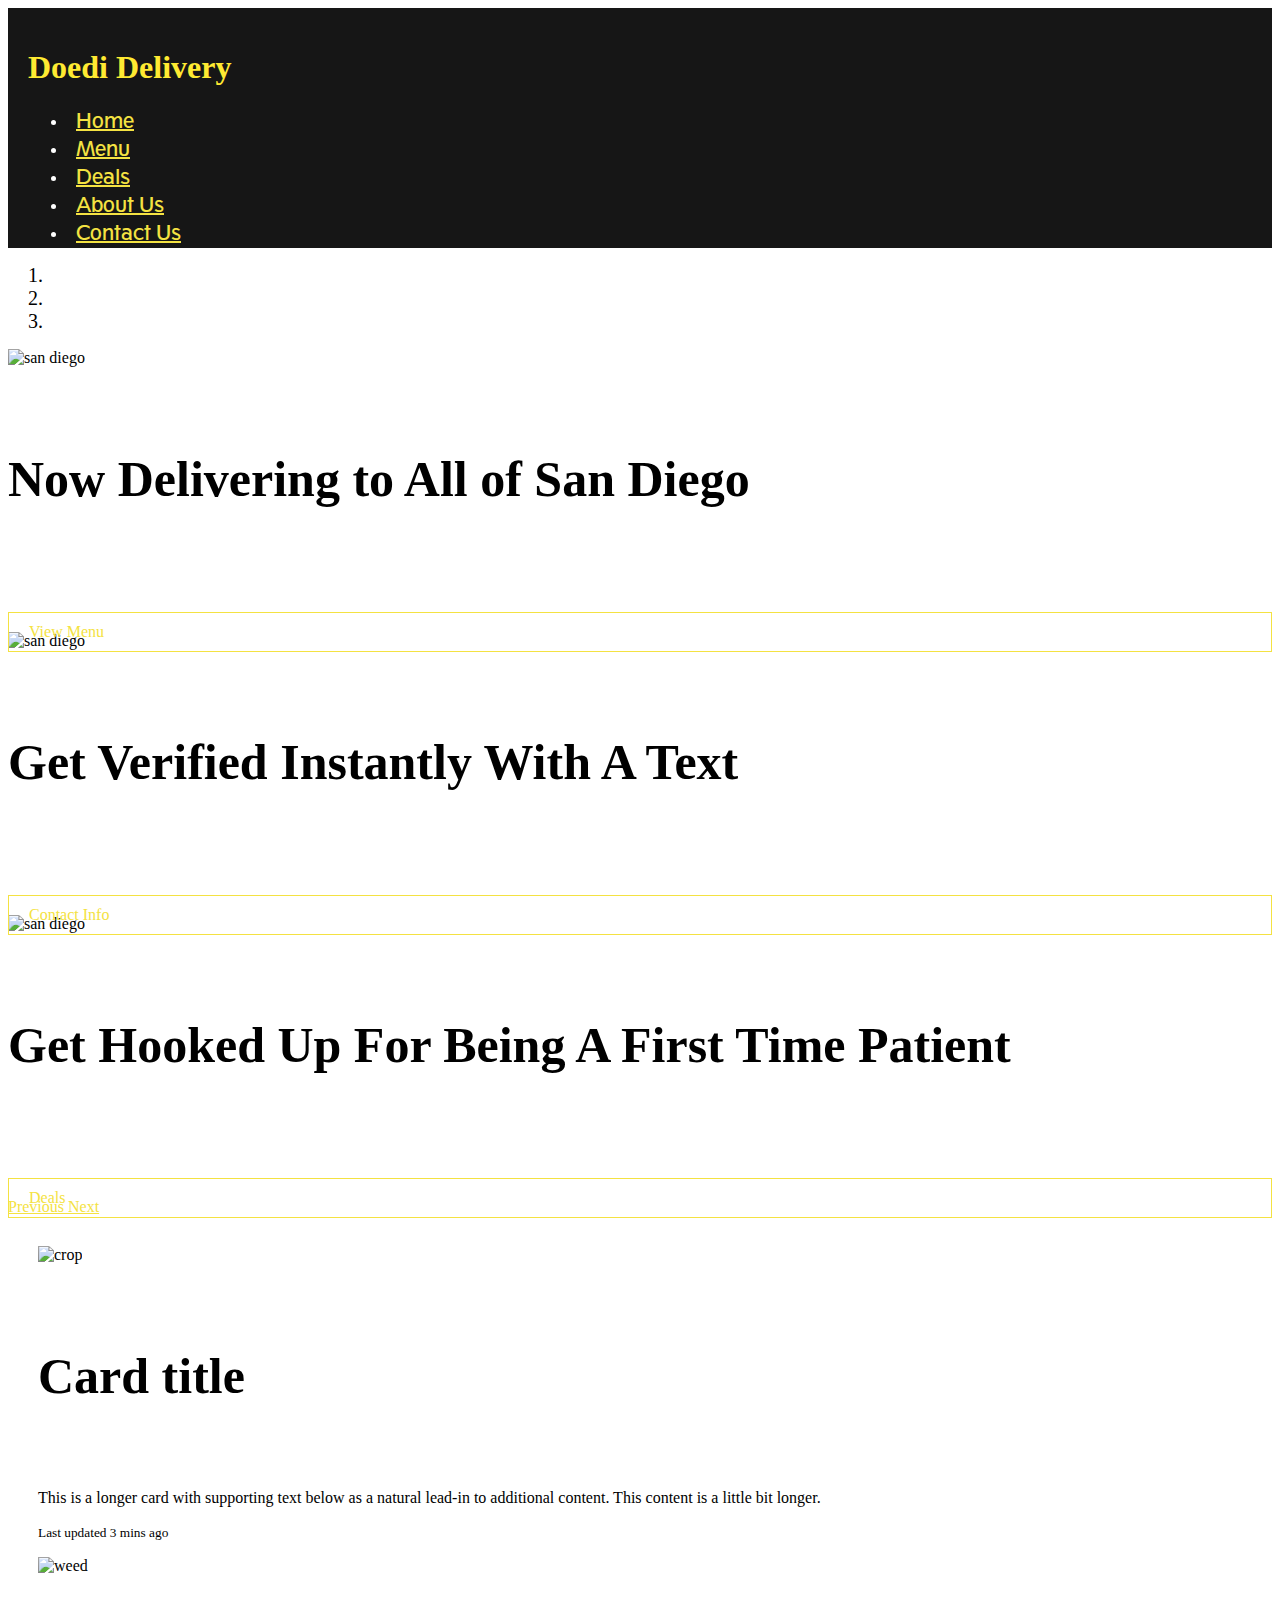
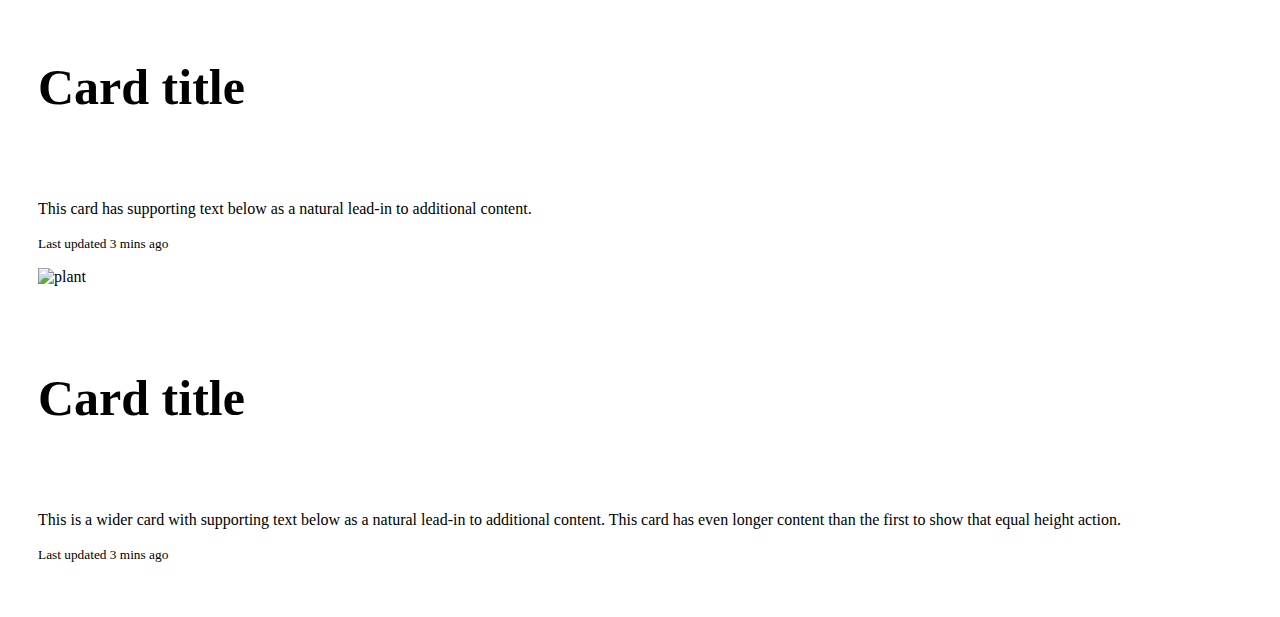
==== contact.html @ 58ab5596 "first commit" ====
<!DOCTYPE html>
<html lang="en">

<head>
    <meta charset="UTF-8">
    <meta name="viewport" content="width=device-width, initial-scale=1.0">
    <meta http-equiv="X-UA-Compatible" content="ie=edge">
    <title>Document</title>
    <link rel="stylesheet" href="https://stackpath.bootstrapcdn.com/bootstrap/4.1.3/css/bootstrap.min.css" integrity="sha384-MCw98/SFnGE8fJT3GXwEOngsV7Zt27NXFoaoApmYm81iuXoPkFOJwJ8ERdknLPMO"
        crossorigin="anonymous">
    <link rel="stylesheet" href="assets/css/style.css" type="text/css">
</head>

<body>
    <div class="jumbotron jumbotron-fluid">
        <div class="container">
            <!--This is the website logo-->
            <h1 class="display-4">Doedi Delivery</h1>
            <ul class="nav justify-content-end">
                <li class="btn navbtn men">
                    <a class="nav-link active" href="index.html">Home</a>
                </li>
                <li class="btn navbtn men">
                    <a class="nav-link" href="menu.html">Menu</a>
                </li>
                <li class="btn navbtn men">
                    <a class="nav-link" href="deals.html">Deals</a>
                </li>
                <li class="btn navbtn men">
                    <a class="nav-link" href="about.html">About Us</a>
                </li>
                <li class="btn navbtn men">
                    <a class="nav-link" href="contact.html">Contact Us</a>
                </li>
            </ul>
        </div>

    </div>


    <div id="carouselExampleIndicators" class="carousel slide" data-ride="carousel">
        <ol class="carousel-indicators">
            <li data-target="#carouselExampleIndicators" data-slide-to="0" class="active"></li>
            <li data-target="#carouselExampleIndicators" data-slide-to="1"></li>
            <li data-target="#carouselExampleIndicators" data-slide-to="2"></li>
        </ol>
        <div class="carousel-inner">
            <div class="carousel-item active">
                <img src="https://cdn.pixabay.com/photo/2013/10/04/21/13/san-diego-190898_960_720.jpg" class="d-block w-100 image-responsive image-resize"
                    alt="san diego">
                <div class="carousel-caption d-none d-md-block">
                    <h5>Now Delivering to All of San Diego</h5>
                    <div class="btn menu-btn">View Menu</div>
                </div>
            </div>
            <div class="carousel-item">
                <img src="https://cdn.pixabay.com/photo/2013/10/04/21/13/san-diego-190898_960_720.jpg" class="d-block w-100 image-responsive image-resize"
                    alt="san diego">
                <div class="carousel-caption d-none d-md-block">
                    <h5>Get Verified Instantly With A Text</h5>
                    <div class="btn menu-btn">Contact Info</div>
                </div>
            </div>
            <div class="carousel-item">
                <img src="https://cdn.pixabay.com/photo/2013/10/04/21/13/san-diego-190898_960_720.jpg" class="d-block w-100 image-responsive image-resize"
                    alt="san diego">
                <div class="carousel-caption d-none d-md-block">
                    <h5>Get Hooked Up For Being A First Time Patient</h5>
                    <div class="btn menu-btn">Deals</div>
                </div>
            </div>
        </div>
        <a class="carousel-control-prev" href="#carouselExampleIndicators" role="button" data-slide="prev">
            <span class="carousel-control-prev-icon" aria-hidden="true"></span>
            <span class="sr-only">Previous</span>
        </a>
        <a class="carousel-control-next" href="#carouselExampleIndicators" role="button" data-slide="next">
            <span class="carousel-control-next-icon" aria-hidden="true"></span>
            <span class="sr-only">Next</span>
        </a>
    </div>

    <div class=my-wrapper>
        <div class="container">
            <div class="card-deck">
                <div class="card">
                    <img src="https://images.pexels.com/photos/606506/pexels-photo-606506.jpeg?auto=compress&cs=tinysrgb&dpr=2&h=750&w=1260"
                        class="card-img-top crop" alt="crop">
                    <div class="card-body">
                        <h5 class="card-title">Card title</h5>
                        <p class="card-text">This is a longer card with supporting text below as a natural lead-in to
                            additional content. This content is a little bit longer.</p>
                        <p class="card-text"><small class="text-muted">Last updated 3 mins ago</small></p>
                    </div>
                </div>
                <div class="card">
                    <img src="https://images.pexels.com/photos/1466335/pexels-photo-1466335.jpeg?auto=compress&cs=tinysrgb&dpr=2&h=750&w=1260"
                        class="card-img-top joint" alt="weed">
                    <div class="card-body">
                        <h5 class="card-title">Card title</h5>
                        <p class="card-text">This card has supporting text below as a natural lead-in to additional
                            content.</p>
                        <p class="card-text"><small class="text-muted">Last updated 3 mins ago</small></p>
                    </div>
                </div>
                <div class="card">
                    <img src="https://images.unsplash.com/photo-1542326594-17ee0e5acd56?ixlib=rb-1.2.1&ixid=eyJhcHBfaWQiOjEyMDd9&auto=format&fit=crop&w=500&q=60"
                        class="card-img-top plant" alt="plant">
                    <div class="card-body">
                        <h5 class="card-title">Card title</h5>
                        <p class="card-text">This is a wider card with supporting text below as a natural lead-in to
                            additional content. This card has even longer content than the first to show that equal
                            height action.</p>
                        <p class="card-text"><small class="text-muted">Last updated 3 mins ago</small></p>
                    </div>
                </div>
            </div>
        </div>
    </div>













    <script src="https://code.jquery.com/jquery-3.3.1.slim.min.js" integrity="sha384-q8i/X+965DzO0rT7abK41JStQIAqVgRVzpbzo5smXKp4YfRvH+8abtTE1Pi6jizo"
        crossorigin="anonymous"></script>
    <script src="https://cdnjs.cloudflare.com/ajax/libs/popper.js/1.14.6/umd/popper.min.js" integrity="sha384-wHAiFfRlMFy6i5SRaxvfOCifBUQy1xHdJ/yoi7FRNXMRBu5WHdZYu1hA6ZOblgut"
        crossorigin="anonymous"></script>
    <script src="https://stackpath.bootstrapcdn.com/bootstrap/4.2.1/js/bootstrap.min.js" integrity="sha384-B0UglyR+jN6CkvvICOB2joaf5I4l3gm9GU6Hc1og6Ls7i6U/mkkaduKaBhlAXv9k"
        crossorigin="anonymous"></script>
    <script src="assets/javascript/main.js"></script>
</body>

</html>
---- assets/css/style.css ----
.jumbotron {
    background-color: rgb(22, 22, 22);
    color: #ffea32;
    padding: 20px 20px 0px 20px;
    margin-bottom: 0px;
}

li {
    font-size: 20px;
}

.men {
    padding: 5px 8px;
    color: #ffffff;
    font-family: firstFont;
}

a {
    color: #f4e242;
    
}

.nav-link:hover {
    background-color: #f4e242;
    color: #000000;
}

.main-content {
    border: 1px solid #f4e242;
    color: #f4e242;
    background-color: black;
    height: 1000px;
}

.textArea {
    font-size: 40px;
}

.image-resize {
    height: 650px;
}

.carousel-caption {
    bottom: 350px;
}

h5 {
    font-size: 50px;
}

.menu-btn {
    border: 1px solid #f4e242;
    color: #f4e242;
    padding: 10px 20px;
    position: relative;
    top: 20px;
}

.menu-btn:hover {
    background-color: #f4e242;
    color: #000000;
}

.my-wrapper {
    padding: 30px;
}

.aboutus {
    border: 1px solid#000000;

}

.text-warning {
    color: #f4e242;
    background-color: #000000;
}

.card-header {
    background-color: #f4e242;
    border: 1px solid #f4e242;
    font-size: 25px;
}

.list-group-item {
    font-size: 18px;
}

.hours {
    background-color: #ffffff;
}

.logo-div {
    width: 350px;
    height: 107px;
    
}

.logo {
    width: 100%;
    height: 100%;
}

.head-wrapper {
    padding: 30px;
}

.head-nav {
    position: relative;
    top: 30px;
}

#pattern {
   background-image: url("../images/background.pattern.png");
}

@font-face {
    font-family: firstFont;
    src: url("../images/TwCenClassMTStd-Regular.otf");
}
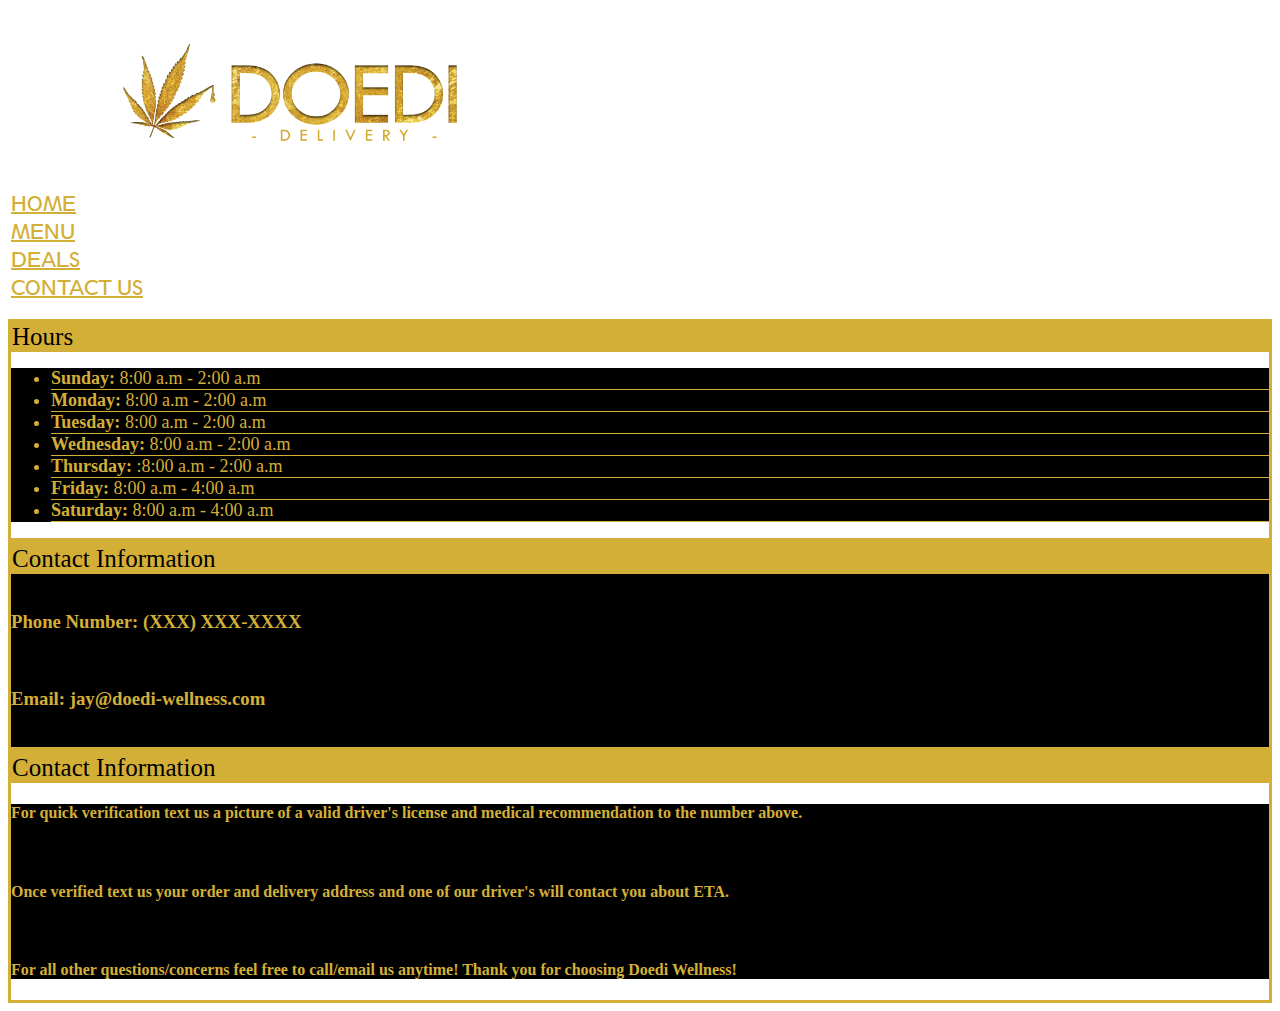
==== commit b04ae16f: "another one" ====
--- a/contact.html
+++ b/contact.html
@@ -11,107 +11,90 @@
     <link rel="stylesheet" href="assets/css/style.css" type="text/css">
 </head>
 
-<body>
-    <div class="jumbotron jumbotron-fluid">
-        <div class="container">
-            <!--This is the website logo-->
-            <h1 class="display-4">Doedi Delivery</h1>
-            <ul class="nav justify-content-end">
-                <li class="btn navbtn men">
-                    <a class="nav-link active" href="index.html">Home</a>
-                </li>
-                <li class="btn navbtn men">
-                    <a class="nav-link" href="menu.html">Menu</a>
-                </li>
-                <li class="btn navbtn men">
-                    <a class="nav-link" href="deals.html">Deals</a>
-                </li>
-                <li class="btn navbtn men">
-                    <a class="nav-link" href="about.html">About Us</a>
-                </li>
-                <li class="btn navbtn men">
-                    <a class="nav-link" href="contact.html">Contact Us</a>
-                </li>
-            </ul>
+<body id="pattern">
+    <!--HEADER-->
+    <div class="head-wrapper">
+
+        <!--This is the website logo-->
+        <div class="row">
+
+            <div class="col-4">
+                <div class="logo-div"><a href="index.html"><img src="assets/images/Logo.2.png" class="logo"> </a>
+                </div>
+            </div>
+
+            <div class="col-8">
+                <ul class="nav justify-content-end head-nav">
+                    <a class="nav-link active" href="index.html">
+                        <li class="btn navbtn men">HOME</li>
+                    </a>
+
+                    <a class="nav-link active" href="menu.html">
+                        <li class="btn navbtn men">MENU</li>
+                    </a>
+
+                    <a class="nav-link active" href="deals.html">
+                        <li class="btn navbtn men">DEALS</li>
+                    </a>
+
+                    <a class="nav-link active" href="contact.html">
+                        <li class="btn navbtn men">CONTACT US</li>
+                    </a>
+                </ul>
+            </div>
         </div>
 
     </div>
 
 
-    <div id="carouselExampleIndicators" class="carousel slide" data-ride="carousel">
-        <ol class="carousel-indicators">
-            <li data-target="#carouselExampleIndicators" data-slide-to="0" class="active"></li>
-            <li data-target="#carouselExampleIndicators" data-slide-to="1"></li>
-            <li data-target="#carouselExampleIndicators" data-slide-to="2"></li>
-        </ol>
-        <div class="carousel-inner">
-            <div class="carousel-item active">
-                <img src="https://cdn.pixabay.com/photo/2013/10/04/21/13/san-diego-190898_960_720.jpg" class="d-block w-100 image-responsive image-resize"
-                    alt="san diego">
-                <div class="carousel-caption d-none d-md-block">
-                    <h5>Now Delivering to All of San Diego</h5>
-                    <div class="btn menu-btn">View Menu</div>
+    <div class="container">
+        <div class="row">
+            <div class="col-6">
+                <div class="card mb-3 hours-card">
+                    <div class="card-header">Hours</div>
+                    <div class="card-body">
+                        <ul class="list-group list-group-flush">
+                            <li class="list-group-item hours"><b>Sunday: </b>8:00 a.m - 2:00 a.m</li>
+                            <li class="list-group-item hours"><b>Monday: </b>8:00 a.m - 2:00 a.m</li>
+                            <li class="list-group-item hours"><b>Tuesday: </b>8:00 a.m - 2:00 a.m</li>
+                            <li class="list-group-item hours"><b>Wednesday: </b>8:00 a.m - 2:00 a.m</li>
+                            <li class="list-group-item hours"><b>Thursday: </b>:</b>8:00 a.m - 2:00 a.m</li>
+                            <li class="list-group-item hours"><b>Friday: </b>8:00 a.m - 4:00 a.m</li>
+                            <li class="list-group-item hours"><b>Saturday: </b>8:00 a.m - 4:00 a.m</li>
+                        </ul>
+                    </div>
                 </div>
             </div>
-            <div class="carousel-item">
-                <img src="https://cdn.pixabay.com/photo/2013/10/04/21/13/san-diego-190898_960_720.jpg" class="d-block w-100 image-responsive image-resize"
-                    alt="san diego">
-                <div class="carousel-caption d-none d-md-block">
-                    <h5>Get Verified Instantly With A Text</h5>
-                    <div class="btn menu-btn">Contact Info</div>
-                </div>
-            </div>
-            <div class="carousel-item">
-                <img src="https://cdn.pixabay.com/photo/2013/10/04/21/13/san-diego-190898_960_720.jpg" class="d-block w-100 image-responsive image-resize"
-                    alt="san diego">
-                <div class="carousel-caption d-none d-md-block">
-                    <h5>Get Hooked Up For Being A First Time Patient</h5>
-                    <div class="btn menu-btn">Deals</div>
+
+            <div class="col-6">
+                <div class="card mb-3 hours-card">
+                    <div class="card-header">Contact Information</div>
+                    <div class="card-body">
+                        <br>
+                        <h3>Phone Number: (XXX) XXX-XXXX</h3>
+                        <br>
+                        <h3>Email: jay@doedi-wellness.com</h3>
+                        <br>
+                    </div>
                 </div>
             </div>
         </div>
-        <a class="carousel-control-prev" href="#carouselExampleIndicators" role="button" data-slide="prev">
-            <span class="carousel-control-prev-icon" aria-hidden="true"></span>
-            <span class="sr-only">Previous</span>
-        </a>
-        <a class="carousel-control-next" href="#carouselExampleIndicators" role="button" data-slide="next">
-            <span class="carousel-control-next-icon" aria-hidden="true"></span>
-            <span class="sr-only">Next</span>
-        </a>
-    </div>
 
-    <div class=my-wrapper>
-        <div class="container">
-            <div class="card-deck">
-                <div class="card">
-                    <img src="https://images.pexels.com/photos/606506/pexels-photo-606506.jpeg?auto=compress&cs=tinysrgb&dpr=2&h=750&w=1260"
-                        class="card-img-top crop" alt="crop">
+        <div class="row">
+            <div col-8>
+                <div class="card mb-3 hours-card">
+                    <div class="card-header">Contact Information</div>
                     <div class="card-body">
-                        <h5 class="card-title">Card title</h5>
-                        <p class="card-text">This is a longer card with supporting text below as a natural lead-in to
-                            additional content. This content is a little bit longer.</p>
-                        <p class="card-text"><small class="text-muted">Last updated 3 mins ago</small></p>
-                    </div>
-                </div>
-                <div class="card">
-                    <img src="https://images.pexels.com/photos/1466335/pexels-photo-1466335.jpeg?auto=compress&cs=tinysrgb&dpr=2&h=750&w=1260"
-                        class="card-img-top joint" alt="weed">
-                    <div class="card-body">
-                        <h5 class="card-title">Card title</h5>
-                        <p class="card-text">This card has supporting text below as a natural lead-in to additional
-                            content.</p>
-                        <p class="card-text"><small class="text-muted">Last updated 3 mins ago</small></p>
-                    </div>
-                </div>
-                <div class="card">
-                    <img src="https://images.unsplash.com/photo-1542326594-17ee0e5acd56?ixlib=rb-1.2.1&ixid=eyJhcHBfaWQiOjEyMDd9&auto=format&fit=crop&w=500&q=60"
-                        class="card-img-top plant" alt="plant">
-                    <div class="card-body">
-                        <h5 class="card-title">Card title</h5>
-                        <p class="card-text">This is a wider card with supporting text below as a natural lead-in to
-                            additional content. This card has even longer content than the first to show that equal
-                            height action.</p>
-                        <p class="card-text"><small class="text-muted">Last updated 3 mins ago</small></p>
+                        <h4>For quick verification text us a picture of a valid driver's license
+                            and medical recommendation to the number above.
+                        </h4><br>
+                        <h4>Once verified text us your order and delivery address and one of our
+                            driver's will contact you about ETA.
+                        </h3><br>
+                        <h4>
+                            For all other questions/concerns feel free to call/email us anytime!
+                            Thank you for choosing Doedi Wellness!
+                        </h4>
                     </div>
                 </div>
             </div>
--- a/assets/css/style.css
+++ b/assets/css/style.css
@@ -1,6 +1,6 @@
 .jumbotron {
     background-color: rgb(22, 22, 22);
-    color: #ffea32;
+    color: #d4af37;
     padding: 20px 20px 0px 20px;
     margin-bottom: 0px;
 }
@@ -11,23 +11,23 @@
 
 .men {
     padding: 5px 8px;
-    color: #ffffff;
+    color: #d4af37;
     font-family: firstFont;
 }
 
 a {
-    color: #f4e242;
-    
-}
-
-.nav-link:hover {
-    background-color: #f4e242;
-    color: #000000;
+    color: #d4af37;
+
+}
+
+.men:hover {
+    color: #d4af37;
+
 }
 
 .main-content {
-    border: 1px solid #f4e242;
-    color: #f4e242;
+    border: 1px solid #d4af37;
+    color: #d4af37;
     background-color: black;
     height: 1000px;
 }
@@ -49,15 +49,16 @@
 }
 
 .menu-btn {
-    border: 1px solid #f4e242;
-    color: #f4e242;
+    border: 1px solid #d4af37;
+    color: #d4af37;
     padding: 10px 20px;
     position: relative;
     top: 20px;
+    
 }
 
 .menu-btn:hover {
-    background-color: #f4e242;
+    background-color: #d4af37;
     color: #000000;
 }
 
@@ -71,28 +72,33 @@
 }
 
 .text-warning {
-    color: #f4e242;
+    color: #d4af37;
     background-color: #000000;
 }
 
 .card-header {
-    background-color: #f4e242;
-    border: 1px solid #f4e242;
+    background-color: #d4af37;
+    border: 1px solid #d4af37;
     font-size: 25px;
 }
 
 .list-group-item {
     font-size: 18px;
+    background-color: #000000;
+    border-bottom: 1px solid #d4af37
 }
 
 .hours {
-    background-color: #ffffff;
+    background-color: #000000;
+    border-bottom: 1px solid #d4af37;
 }
 
 .logo-div {
     width: 350px;
     height: 107px;
-    
+    position: relative;
+    left: 75px;
+
 }
 
 .logo {
@@ -107,13 +113,166 @@
 .head-nav {
     position: relative;
     top: 30px;
+    right: 75px;
 }
 
 #pattern {
-   background-image: url("../images/background.pattern.png");
+    background-image: url("../images/background.pattern.png");
 }
 
 @font-face {
     font-family: firstFont;
     src: url("../images/TwCenClassMTStd-Regular.otf");
+}
+
+.item-img {
+    border: 1px solid #d4af37;
+    height: 100px;
+    width: 100px;
+    position: relative;
+    top: 25px;
+}
+
+.item-name {
+    position: relative;
+    bottom: 50;
+    font-size: 30px;
+    bottom: 50px;
+    left: 120px;
+}
+
+.item-price {
+    position: relative;
+    top: 80px;
+    text-align: right;
+    word-spacing: 75px;
+    font-weight: bold;
+}
+
+.item-qty {
+    text-align: right;
+    position: relative;
+    top: 74px;
+    word-spacing: 80px;
+    right: 10px;
+}
+
+.menu-container {
+    border: 3px solid #d4af37;
+    position: relative;
+    top: 100px;
+    background-color: #d4af37
+}
+
+.menu-row {
+    background-color: #000000;
+    border-bottom: 1px solid #d4af37;
+    color: #d4af37;
+
+}
+
+.card-title {
+   text-align: center;
+   font-size: 30px;
+}
+
+.card-body {
+    background-color: #000000;
+    color: #d4af37;
+}
+
+.men-icon {
+    max-width: 300px;
+    margin: 5px;
+    border: 3px solid #d4af37;
+    overflow: hidden;
+}
+
+.menu-cards {
+    position: relative;
+    top: 20px;
+}
+
+.menu-header {
+    text-align: center;
+    font-weight: bold;
+    color: #000000;
+}
+
+.icon-container {
+    max-width: 1300px;
+}
+
+.men-icon:hover {
+    cursor: pointer;
+    max-width: 350px;
+    max-height: 390px;
+}
+
+.coming-soon {
+    border: 7px solid #d4af37;
+    border-radius: 20px;
+    position: relative;
+    top: 100px;
+    color: #d4af37;
+    text-align: center;
+    background-color: #000000;
+    padding: 50px;
+}
+
+.sativa {
+    margin-top: 50px;
+}
+
+.hybrid {
+    margin-top: 50px;
+}
+
+.indica {
+    margin-top: 50px;
+}
+
+#edibles-icon {
+    position: relative;
+    left: 210px;
+    top: 50px;
+}
+
+#tinctures-icon {
+    position: relative;
+    top: 50px;
+}
+
+.deals {
+    color: #d4af37;
+    background-color: #000000;
+    text-align: center;
+    font-size: 50px;
+    padding: 20px;
+    margin: 15px auto;
+    border: 3px solid #d4af37;
+    border-radius: 10px;
+}
+
+.deal-btn {
+    position: relative;
+    bottom: 10px;
+}
+
+.deals-container {
+    padding: 25px;
+}
+
+.hours-card {
+    border: 3px solid #d4af37;
+    
+}
+
+.instructions {
+    font-size: 25px;
+}
+
+.home-c {
+    color: #000000;
+    font-style: firstFont;
 }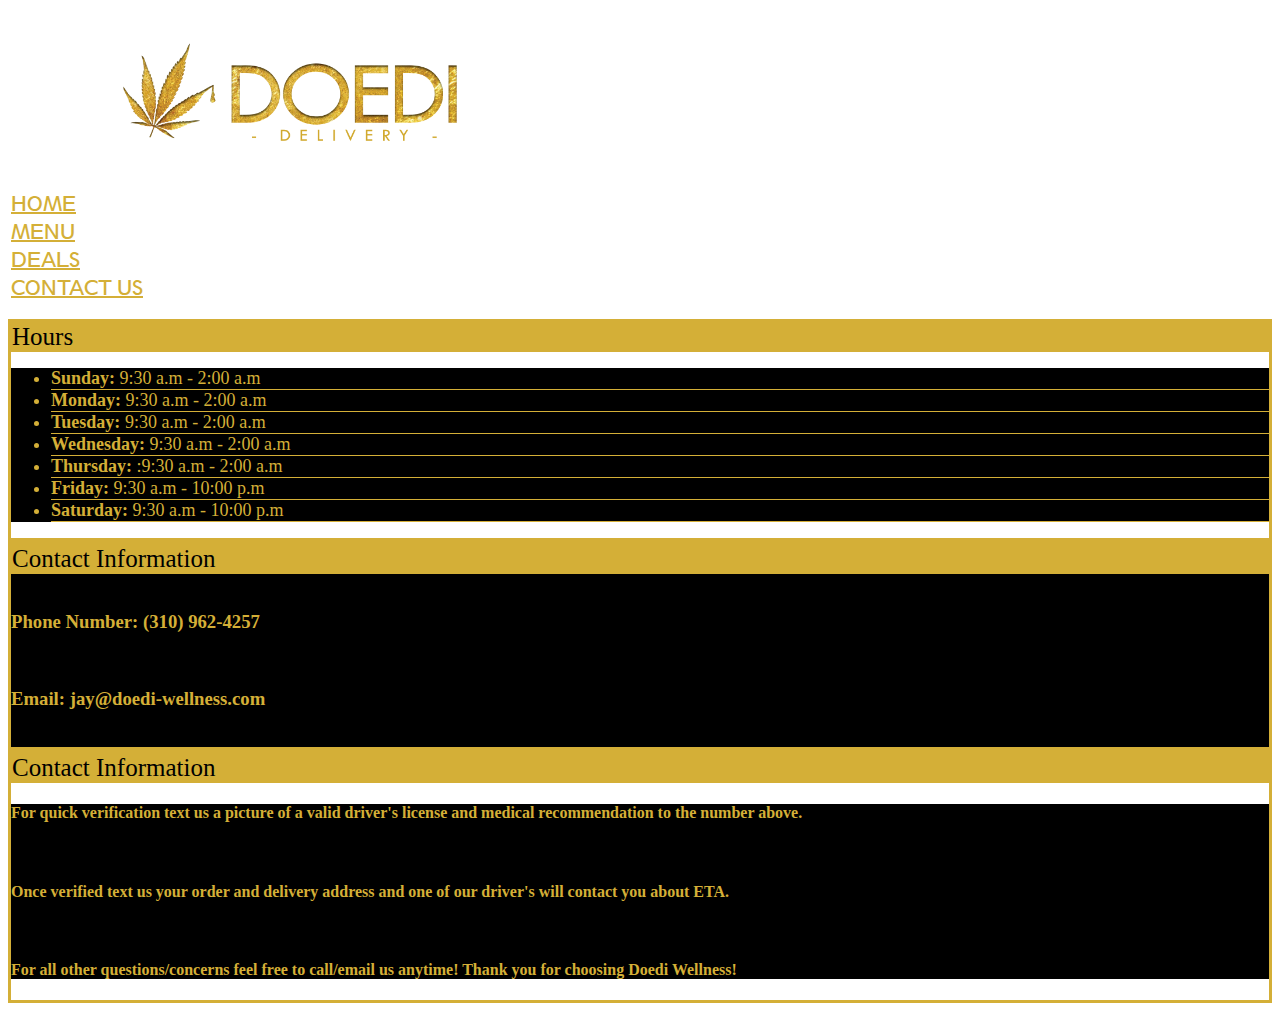
==== commit c5aefaf8: "final" ====
--- a/contact.html
+++ b/contact.html
@@ -54,13 +54,13 @@
                     <div class="card-header">Hours</div>
                     <div class="card-body">
                         <ul class="list-group list-group-flush">
-                            <li class="list-group-item hours"><b>Sunday: </b>8:00 a.m - 2:00 a.m</li>
-                            <li class="list-group-item hours"><b>Monday: </b>8:00 a.m - 2:00 a.m</li>
-                            <li class="list-group-item hours"><b>Tuesday: </b>8:00 a.m - 2:00 a.m</li>
-                            <li class="list-group-item hours"><b>Wednesday: </b>8:00 a.m - 2:00 a.m</li>
-                            <li class="list-group-item hours"><b>Thursday: </b>:</b>8:00 a.m - 2:00 a.m</li>
-                            <li class="list-group-item hours"><b>Friday: </b>8:00 a.m - 4:00 a.m</li>
-                            <li class="list-group-item hours"><b>Saturday: </b>8:00 a.m - 4:00 a.m</li>
+                            <li class="list-group-item hours"><b>Sunday: </b>9:30 a.m - 2:00 a.m</li>
+                            <li class="list-group-item hours"><b>Monday: </b>9:30 a.m - 2:00 a.m</li>
+                            <li class="list-group-item hours"><b>Tuesday: </b>9:30 a.m - 2:00 a.m</li>
+                            <li class="list-group-item hours"><b>Wednesday: </b>9:30 a.m - 2:00 a.m</li>
+                            <li class="list-group-item hours"><b>Thursday: </b>:</b>9:30 a.m - 2:00 a.m</li>
+                            <li class="list-group-item hours"><b>Friday: </b>9:30 a.m - 10:00 p.m</li>
+                            <li class="list-group-item hours"><b>Saturday: </b>9:30 a.m - 10:00 p.m</li>
                         </ul>
                     </div>
                 </div>
@@ -71,7 +71,7 @@
                     <div class="card-header">Contact Information</div>
                     <div class="card-body">
                         <br>
-                        <h3>Phone Number: (XXX) XXX-XXXX</h3>
+                        <h3>Phone Number: (310) 962-4257</h3>
                         <br>
                         <h3>Email: jay@doedi-wellness.com</h3>
                         <br>
--- a/assets/css/style.css
+++ b/assets/css/style.css
@@ -54,10 +54,6 @@
     padding: 10px 20px;
     position: relative;
     top: 20px;
-    
-}
-
-.menu-btn:hover {
     background-color: #d4af37;
     color: #000000;
 }
@@ -136,7 +132,7 @@
 .item-name {
     position: relative;
     bottom: 50;
-    font-size: 30px;
+    font-size: 22px;
     bottom: 50px;
     left: 120px;
 }
@@ -225,7 +221,7 @@
 }
 
 .hybrid {
-    margin-top: 50px;
+    margin-top: 90px;
 }
 
 .indica {
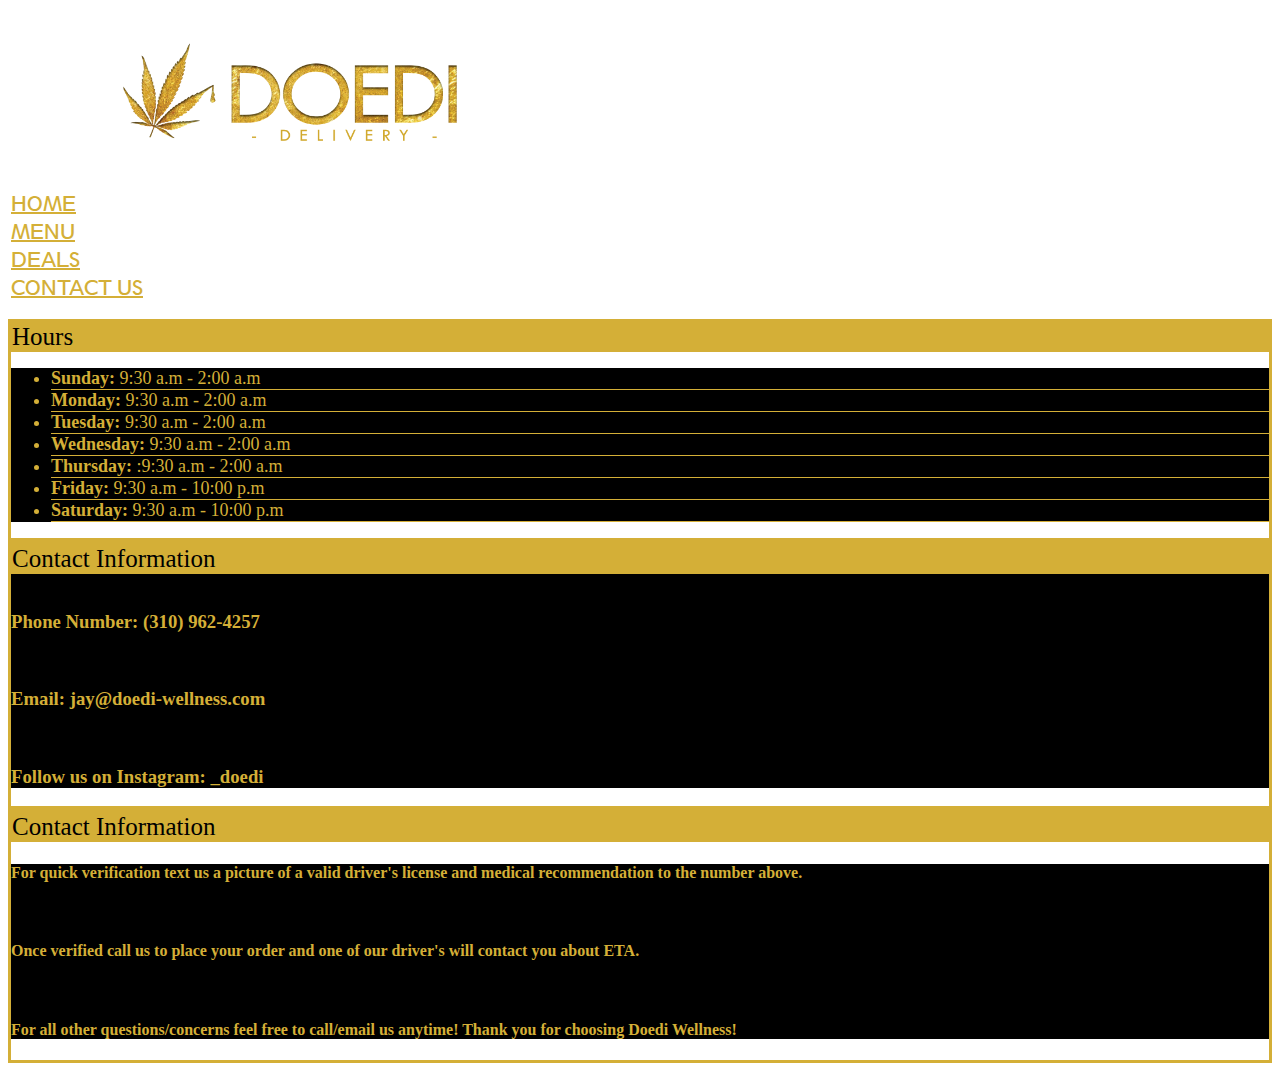
==== commit 3ec9659c: "another one" ====
--- a/contact.html
+++ b/contact.html
@@ -5,7 +5,7 @@
     <meta charset="UTF-8">
     <meta name="viewport" content="width=device-width, initial-scale=1.0">
     <meta http-equiv="X-UA-Compatible" content="ie=edge">
-    <title>Document</title>
+    <title>Contact</title>
     <link rel="stylesheet" href="https://stackpath.bootstrapcdn.com/bootstrap/4.1.3/css/bootstrap.min.css" integrity="sha384-MCw98/SFnGE8fJT3GXwEOngsV7Zt27NXFoaoApmYm81iuXoPkFOJwJ8ERdknLPMO"
         crossorigin="anonymous">
     <link rel="stylesheet" href="assets/css/style.css" type="text/css">
@@ -75,6 +75,7 @@
                         <br>
                         <h3>Email: jay@doedi-wellness.com</h3>
                         <br>
+                        <h3>Follow us on Instagram: _doedi</h3>
                     </div>
                 </div>
             </div>
@@ -88,7 +89,7 @@
                         <h4>For quick verification text us a picture of a valid driver's license
                             and medical recommendation to the number above.
                         </h4><br>
-                        <h4>Once verified text us your order and delivery address and one of our
+                        <h4>Once verified call us to place your order and one of our
                             driver's will contact you about ETA.
                         </h3><br>
                         <h4>
--- a/assets/css/style.css
+++ b/assets/css/style.css
@@ -42,6 +42,7 @@
 
 .carousel-caption {
     bottom: 350px;
+    color: #ffffff;
 }
 
 h5 {
@@ -114,6 +115,7 @@
 
 #pattern {
     background-image: url("../images/background.pattern.png");
+    font-style: url("../images/TwCenClassMTStd-Regular.otf");
 }
 
 @font-face {
@@ -271,4 +273,13 @@
 .home-c {
     color: #000000;
     font-style: firstFont;
+}
+
+.home-b {
+    color: #ffffff;
+    font-style: firstFont;
+}
+
+h2 {
+    margin-top: 35px;
 }